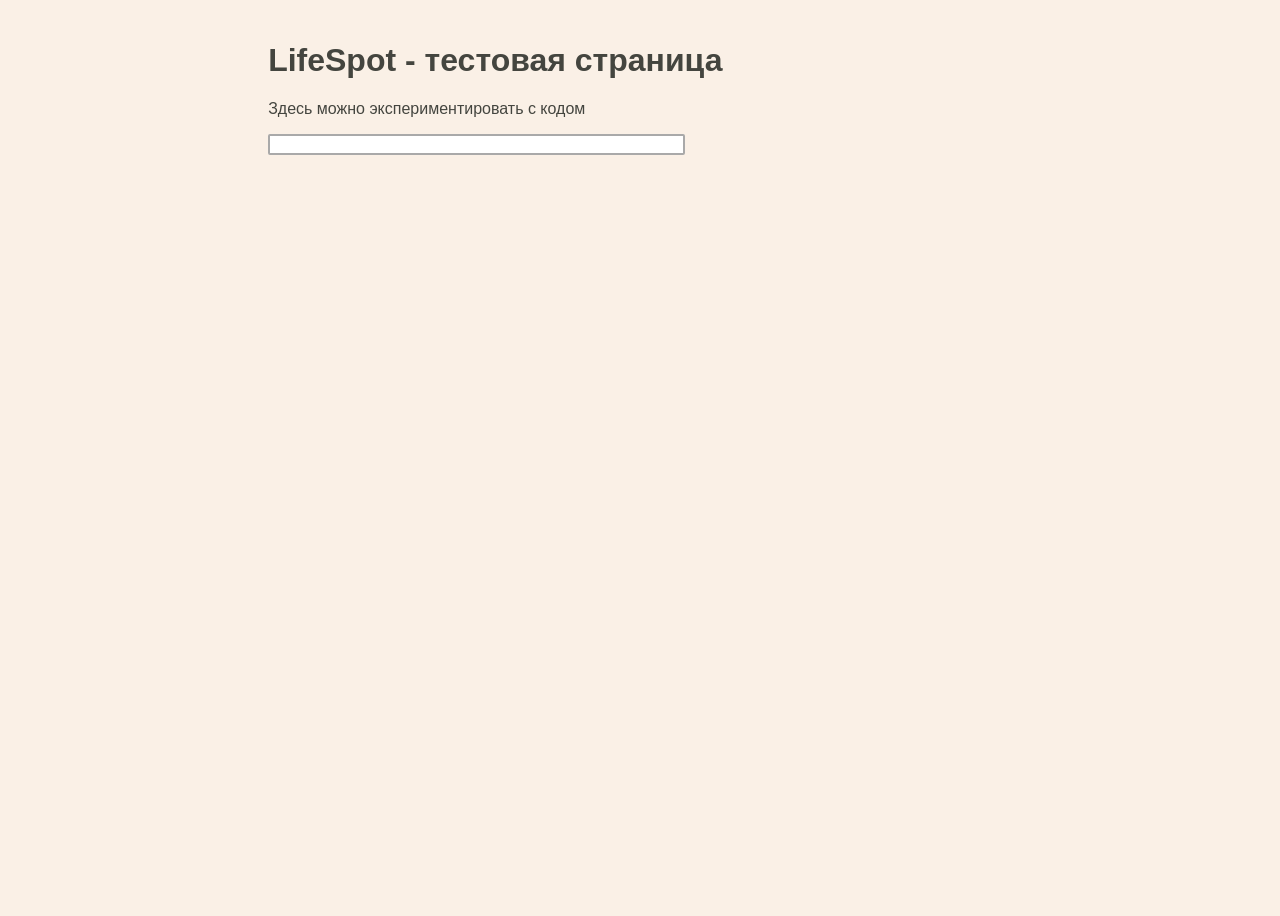
==== LifeSpot/Views/testing.html @ 4ed7aa49 "Добавьте файлы проекта." ====
﻿<!DOCTYPE html>
<html lang="en">

    <head>
        <meta charset="UTF-8">
        <title>LifeSpot</title>
        <link href="../Static/CSS/index.css" rel="stylesheet" type="text/css">
        <script type="text/javascript" defer src="../Static/JS/testing.js"></script>
    </head>
    
    <header id="header-index">
        <h1>LifeSpot - тестовая страница</h1>
        <p>Здесь можно экспериментировать с кодом</p>
        <input type="text" oninput="
         /* Обработчик ввода текста */
            " size=50%>
    </header>
    
    <!--SIDEBAR-->
    <body></body>
    <!--FOOTER-->

</html>
---- LifeSpot/Static/CSS/index.css ----
﻿/* Комбинированный селектор - применяется ко всем элементам */
header,footer,aside,body,.navbar,.video-container{
    font-family: "Helvetica 65 Medium", sans-serif;
}

header,footer,body,.video-container{
    background-color: linen;
}

/* Компоненты iframe со встроенным видео */
.video-container{
    display: inline-block;
    margin-top: 0.5em;
    padding-left: 1%;
    padding-top: 1%;
}

.review-container,.review-button{
    display: inline-block;
    margin-top: 0.5em;
    padding-left: 1%;
    padding-top: 1%;
}

.review-text{
    display: block;
    margin-top: 0.5em;
    padding-left: 1%;
    padding-top: 1%;
}


/* Стили панели навигации */
.navbar p{
    color: darkgray;
    padding-left: 15%;
}

/* Стили панели навигации при наведении мышью */
.navbar p:hover{
    color: aliceblue;
}

/* Глобальные стили для хедеров на всём сайте */
header{
    color: black;
    padding-left: 1%;
    padding-top: 1.2%;
}
/* Стиль хедера для главной страницы имеет приоритет, 
так как используется селектор по идентификатору */
#header-index{
    color: #44453f;
}

/* Стили футера */
footer {
    position: relative;
    bottom: 0;
    font-size: medium;
    color: dimgrey;
    line-height: 66%;
    padding-left: 1%;
    padding-bottom: 1%;
    margin-top: auto;
}

aside{
    min-height: 100vh; /* Высота в полный размер. Этот параметр можно убрать, если вы хотите выставлять высоту автоматически */
    width: 10%;
    min-width: 200px;
    z-index: 1;
    position: absolute; /* Фиксированная позиция сайд-бара. Так он будет оставаться на месте при скроллинге */
    top: 0; /* Сайдбар будет в самой верхней части страницы */
    left: 0;
    background-color: #111; /* Черный цвет фона (задан в виде кода) */
    overflow-x: hidden; /* Отключаем горизонтальную прокрутку */
    padding-top: 2%;
    font-size: large;
}

body{
    padding-left: 250px;
    height: 100%;
    min-height: 100vh;
    display: flex;
    flex-direction: column;
}

a{
    text-decoration: none;
}

input {
    border: 2px solid darkgrey;
    border-radius: 2px;
    outline: none;
}

input:focus {
    border: 2px solid dimgrey;
}
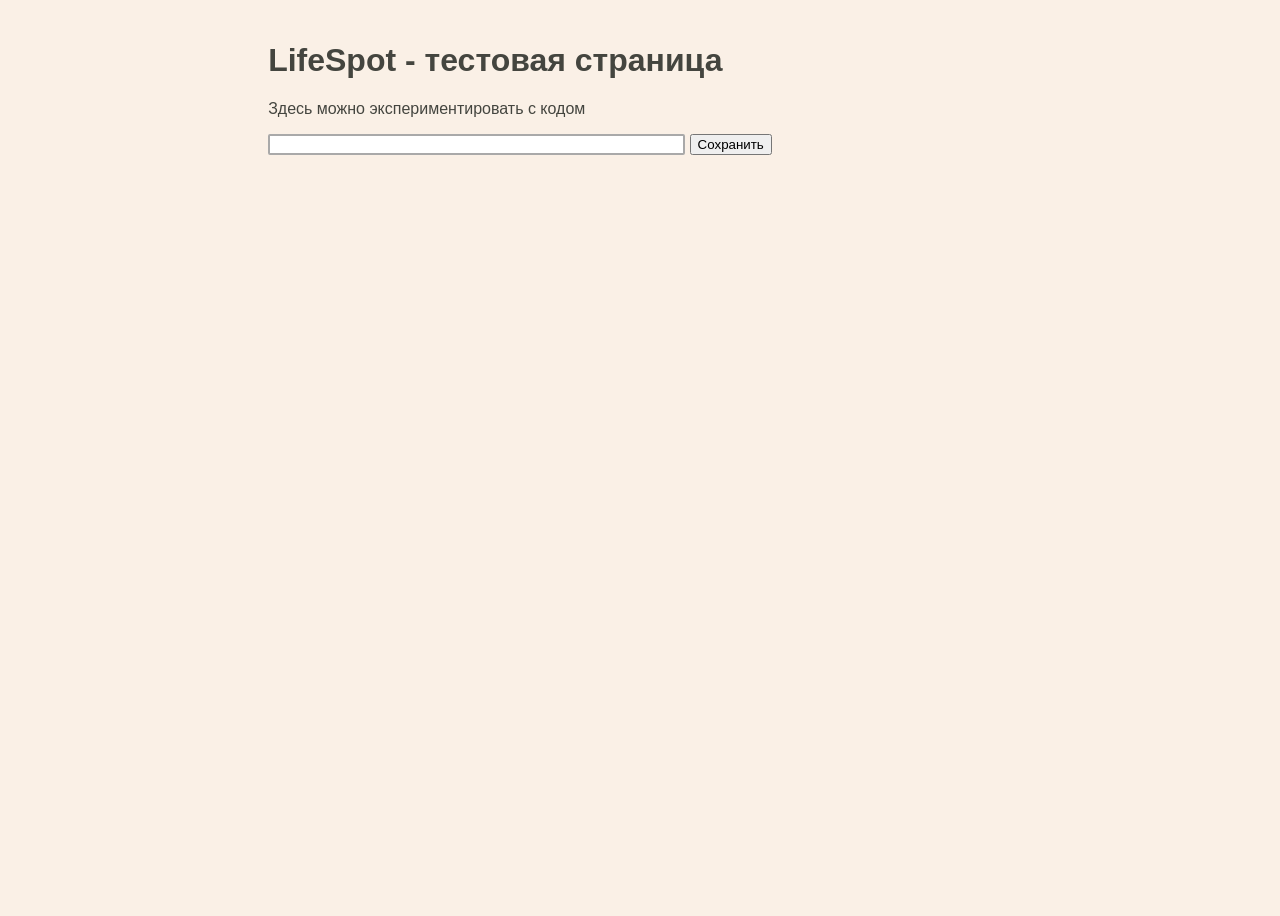
==== commit 164b7c7e: "add addLike" ====
--- a/LifeSpot/Views/testing.html
+++ b/LifeSpot/Views/testing.html
@@ -14,6 +14,7 @@
         <input type="text" oninput="
          /* Обработчик ввода текста */
             " size=50%>
+        <button onclick="saveInput()">Сохранить</button>
     </header>
     
     <!--SIDEBAR-->
